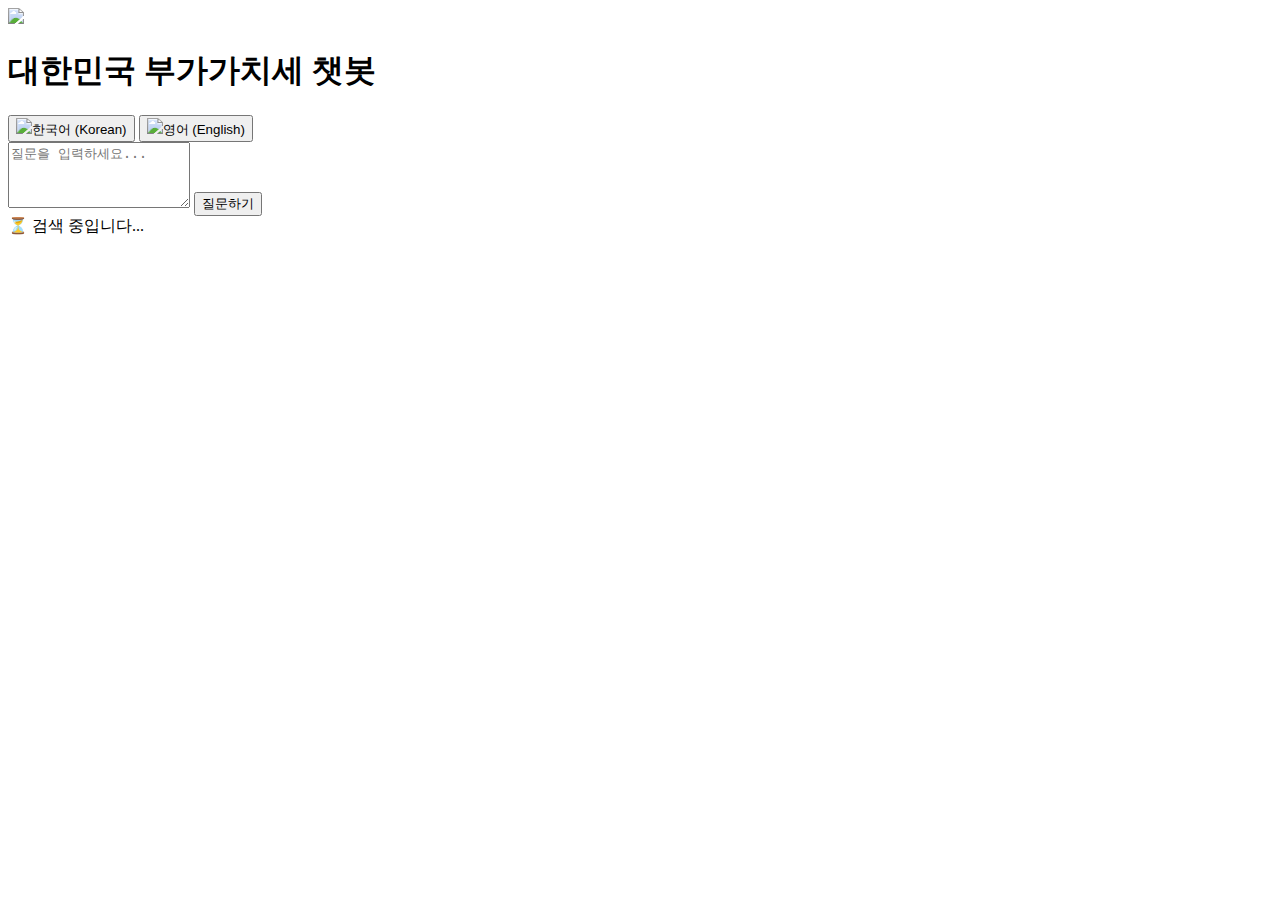
==== static/index.html @ e526a789 "Rename index.html to static/index.html" ====
<!DOCTYPE html>
<html lang="ko">
<head>
  <meta charset="UTF-8" />
  <meta name="viewport" content="width=device-width, initial-scale=1.0" />
  <title>VAT GPT Chatbot</title>
  <script defer src="/static/app.js"></script>
  <link href="https://cdn.jsdelivr.net/npm/tailwindcss@2.2.19/dist/tailwind.min.css" rel="stylesheet">
</head>
<body class="bg-gray-100 min-h-screen flex flex-col items-center py-10 px-4">
  <div class="w-full max-w-2xl bg-white p-6 rounded-xl shadow-lg">
    <div class="flex items-center space-x-2 mb-4">
      <img src="https://flagcdn.com/w40/kr.png" class="inline-block w-6">
      <h1 id="title" class="text-2xl font-bold">대한민국 부가가치세 챗봇</h1>
    </div>
    <div class="flex space-x-2 mb-4">
      <button id="lang-ko" onclick="setLang('ko')" class="bg-blue-600 text-white px-3 py-1 rounded">
        <img src="https://flagcdn.com/w40/kr.png" class="inline-block w-5 mr-1">한국어 (Korean)
      </button>
      <button id="lang-en" onclick="setLang('en')" class="bg-gray-300 px-3 py-1 rounded">
        <img src="https://flagcdn.com/w40/gb.png" class="inline-block w-5 mr-1">영어 (English)
      </button>
    </div>
    <textarea id="question" rows="4" class="w-full p-3 border border-gray-300 rounded-lg mb-4" placeholder="질문을 입력하세요..."></textarea>
    <button id="ask-btn" onclick="ask()" class="bg-blue-600 text-white px-4 py-2 rounded hover:bg-blue-700">질문하기</button>
    <div id="loading-msg" class="mt-4 text-gray-500 hidden">⏳ 검색 중입니다...</div>
    <div id="answer" class="mt-2 whitespace-pre-wrap bg-gray-50 p-4 border rounded-lg text-gray-800 min-h-[100px]"></div>
    <div id="references" class="mt-2 text-sm text-gray-700"></div>
    <div id="ref-detail" class="mt-4 text-sm space-y-2"></div>
  </div>
</body>
</html>
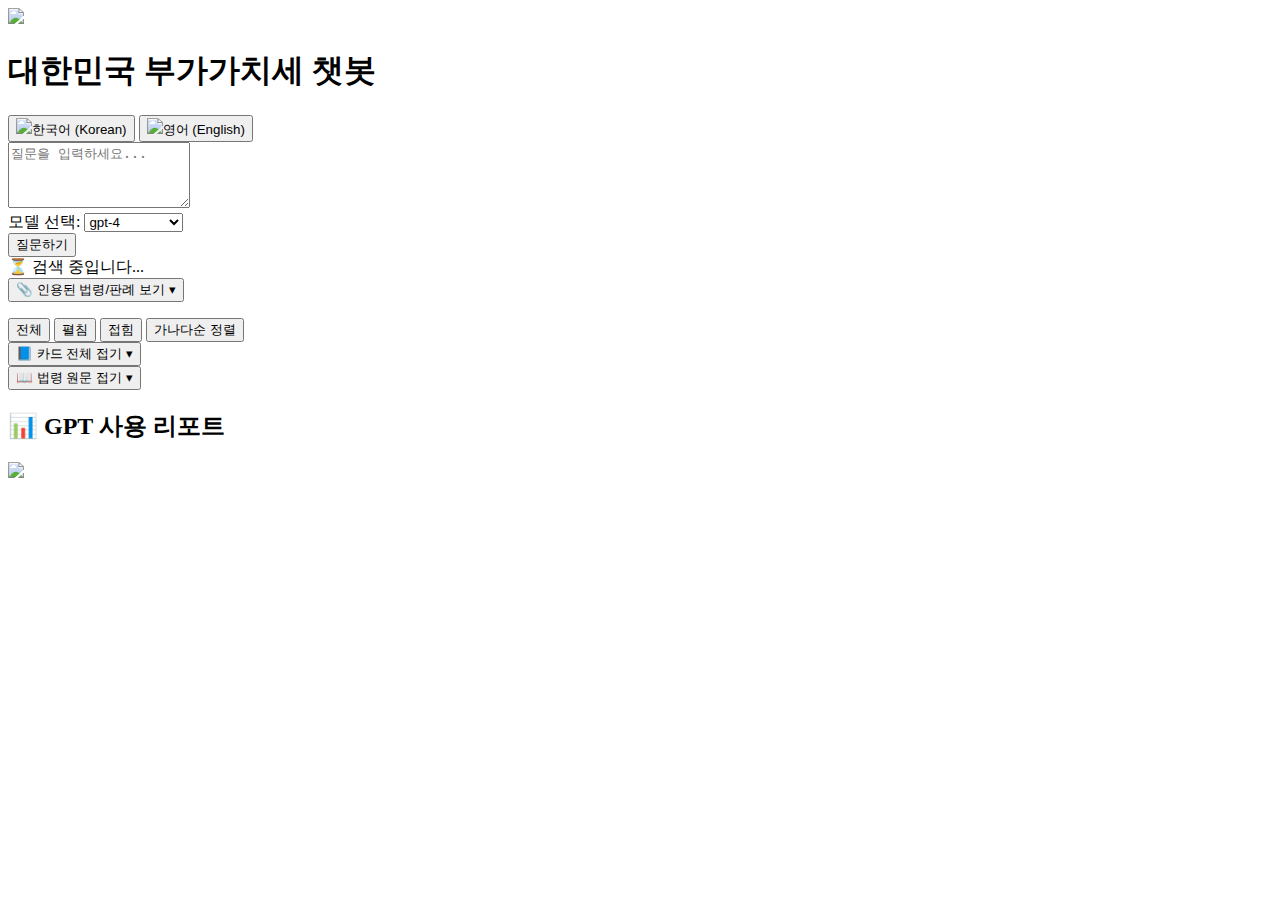
==== commit 707d066a: "Update index.html" ====
--- a/static/index.html
+++ b/static/index.html
@@ -6,27 +6,68 @@
   <title>VAT GPT Chatbot</title>
   <script defer src="/static/app.js"></script>
   <link href="https://cdn.jsdelivr.net/npm/tailwindcss@2.2.19/dist/tailwind.min.css" rel="stylesheet">
+  <style>
+    .active-filter {
+      border: 2px solid #2563eb;
+      background-color: #e0f2fe;
+    }
+  </style>
 </head>
-<body class="bg-gray-100 min-h-screen flex flex-col items-center py-10 px-4">
-  <div class="w-full max-w-2xl bg-white p-6 rounded-xl shadow-lg">
-    <div class="flex items-center space-x-2 mb-4">
-      <img src="https://flagcdn.com/w40/kr.png" class="inline-block w-6">
-      <h1 id="title" class="text-2xl font-bold">대한민국 부가가치세 챗봇</h1>
+<body class="bg-gray-100 min-h-screen flex justify-center py-10 px-4">
+  <div class="flex w-full max-w-6xl gap-8">
+    <!-- 챗봇 본체 -->
+    <div class="flex-1 bg-white p-6 rounded-xl shadow-lg">
+      <div class="flex items-center space-x-2 mb-4">
+        <img src="https://flagcdn.com/w40/kr.png" class="inline-block w-6">
+        <h1 id="title" class="text-2xl font-bold">대한민국 부가가치세 챗봇</h1>
+      </div>
+      <div class="flex space-x-2 mb-4">
+        <button id="lang-ko" onclick="setLang('ko')" class="bg-blue-600 text-white px-3 py-1 rounded">
+          <img src="https://flagcdn.com/w40/kr.png" class="inline-block w-5 mr-1">한국어 (Korean)
+        </button>
+        <button id="lang-en" onclick="setLang('en')" class="bg-gray-300 px-3 py-1 rounded">
+          <img src="https://flagcdn.com/w40/gb.png" class="inline-block w-5 mr-1">영어 (English)
+        </button>
+      </div>
+      <textarea id="question" rows="4" class="w-full p-3 border border-gray-300 rounded-lg mb-4" placeholder="질문을 입력하세요..."></textarea>
+      <div class="mb-3">
+        <label for="model" class="text-sm font-medium mr-2">모델 선택:</label>
+        <select id="model" class="border p-1 rounded text-sm">
+          <option value="gpt-3.5-turbo">gpt-3.5-turbo</option>
+          <option value="gpt-4" selected>gpt-4</option>
+        </select>
+      </div>
+      <div id="error-msg" class="text-red-600 mt-2 hidden text-sm font-medium"></div>
+      <button id="ask-btn" onclick="ask()" class="bg-blue-600 text-white px-4 py-2 rounded hover:bg-blue-700">질문하기</button>
+      <div id="loading-msg" class="mt-4 text-gray-500 hidden">⏳ 검색 중입니다...</div>
+      <div id="result-container" class="hidden mt-4">
+        <div id="answer" class="whitespace-pre-wrap bg-gray-50 p-4 border rounded-lg text-gray-800 min-h-[100px]"></div>
+        <div class="mt-4">
+          <button id="toggle-references" class="text-sm text-blue-600 hover:underline">📎 인용된 법령/판례 보기 ▾</button>
+          <ul id="references" class="mt-2 ml-4 list-disc text-sm text-blue-700"></ul>
+        </div>
+        <div class="mt-4 flex gap-3 text-sm">
+          <button id="filter-all" class="filter-btn px-2 py-1 border rounded bg-blue-100 hover:bg-blue-200">전체</button>
+          <button id="filter-open" class="filter-btn px-2 py-1 border rounded bg-green-100 hover:bg-green-200">펼침</button>
+          <button id="filter-closed" class="filter-btn px-2 py-1 border rounded bg-red-100 hover:bg-red-200">접힘</button>
+          <button id="sort-alpha" class="filter-btn bg-gray-200 px-2 py-1 rounded">가나다순 정렬</button>
+        </div>
+        <button id="toggle-cards" class="mt-4 text-sm text-blue-600 hover:underline">📘 카드 전체 접기 ▾</button>
+        <div id="ref-detail" class="mt-4 text-sm space-y-2"></div>
+        <div id="law-tree" class="mt-4 text-sm"></div>
+        <button id="toggle-lawtext" class="mt-4 text-sm text-blue-600 hover:underline">📖 법령 원문 접기 ▾</button>
+        <div id="law-text" class="mt-4 text-sm bg-gray-50 border p-3 rounded whitespace-pre-wrap text-gray-800"></div>
+        <div class="mt-6">
+          <h2 class="font-semibold text-sm text-gray-700">📊 GPT 사용 리포트</h2>
+          <img src="/static/report.png" class="mt-2 rounded shadow border" />
+        </div>
+      </div>
     </div>
-    <div class="flex space-x-2 mb-4">
-      <button id="lang-ko" onclick="setLang('ko')" class="bg-blue-600 text-white px-3 py-1 rounded">
-        <img src="https://flagcdn.com/w40/kr.png" class="inline-block w-5 mr-1">한국어 (Korean)
-      </button>
-      <button id="lang-en" onclick="setLang('en')" class="bg-gray-300 px-3 py-1 rounded">
-        <img src="https://flagcdn.com/w40/gb.png" class="inline-block w-5 mr-1">영어 (English)
-      </button>
-    </div>
-    <textarea id="question" rows="4" class="w-full p-3 border border-gray-300 rounded-lg mb-4" placeholder="질문을 입력하세요..."></textarea>
-    <button id="ask-btn" onclick="ask()" class="bg-blue-600 text-white px-4 py-2 rounded hover:bg-blue-700">질문하기</button>
-    <div id="loading-msg" class="mt-4 text-gray-500 hidden">⏳ 검색 중입니다...</div>
-    <div id="answer" class="mt-2 whitespace-pre-wrap bg-gray-50 p-4 border rounded-lg text-gray-800 min-h-[100px]"></div>
-    <div id="references" class="mt-2 text-sm text-gray-700"></div>
-    <div id="ref-detail" class="mt-4 text-sm space-y-2"></div>
+
+    <!-- 🆕 오른쪽 패널: 최근 질문 -->
+    <aside id="recent-questions" class="w-80 text-sm text-gray-700 bg-white p-4 rounded-xl shadow h-fit">
+      <!-- JS로 채워짐 -->
+    </aside>
   </div>
 </body>
 </html>
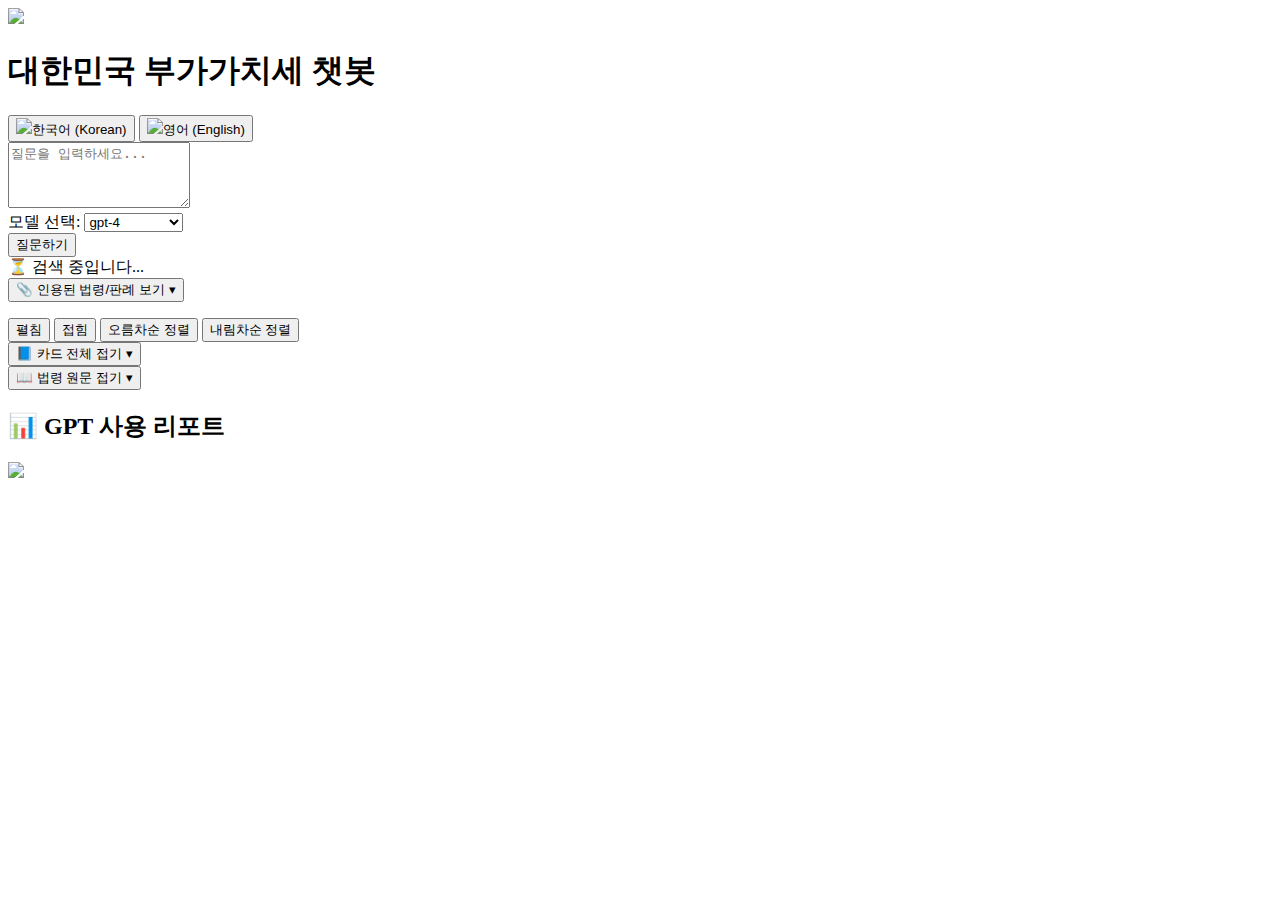
==== commit e9af53c2: "Add files via upload" ====
--- a/static/index.html
+++ b/static/index.html
@@ -4,7 +4,7 @@
   <meta charset="UTF-8" />
   <meta name="viewport" content="width=device-width, initial-scale=1.0" />
   <title>VAT GPT Chatbot</title>
-  <script defer src="/static/app.js"></script>
+  <script defer src="/static/app.js?v=3"></script>
   <link href="https://cdn.jsdelivr.net/npm/tailwindcss@2.2.19/dist/tailwind.min.css" rel="stylesheet">
   <style>
     .active-filter {
@@ -47,11 +47,13 @@
           <ul id="references" class="mt-2 ml-4 list-disc text-sm text-blue-700"></ul>
         </div>
         <div class="mt-4 flex gap-3 text-sm">
-          <button id="filter-all" class="filter-btn px-2 py-1 border rounded bg-blue-100 hover:bg-blue-200">전체</button>
+          <!-- <button id="filter-all" class="filter-btn px-2 py-1 border rounded bg-blue-100 hover:bg-blue-200">전체</button> -->
           <button id="filter-open" class="filter-btn px-2 py-1 border rounded bg-green-100 hover:bg-green-200">펼침</button>
           <button id="filter-closed" class="filter-btn px-2 py-1 border rounded bg-red-100 hover:bg-red-200">접힘</button>
-          <button id="sort-alpha" class="filter-btn bg-gray-200 px-2 py-1 rounded">가나다순 정렬</button>
+          <button id="sort-asc" class="filter-btn bg-blue-200 px-2 py-1 rounded">오름차순 정렬</button>
+          <button id="sort-desc" class="filter-btn bg-gray-200 px-2 py-1 rounded">내림차순 정렬</button> <!-- ✅ 추가 -->
         </div>
+        
         <button id="toggle-cards" class="mt-4 text-sm text-blue-600 hover:underline">📘 카드 전체 접기 ▾</button>
         <div id="ref-detail" class="mt-4 text-sm space-y-2"></div>
         <div id="law-tree" class="mt-4 text-sm"></div>
@@ -59,15 +61,15 @@
         <div id="law-text" class="mt-4 text-sm bg-gray-50 border p-3 rounded whitespace-pre-wrap text-gray-800"></div>
         <div class="mt-6">
           <h2 class="font-semibold text-sm text-gray-700">📊 GPT 사용 리포트</h2>
-          <img src="/static/report.png" class="mt-2 rounded shadow border" />
+          <img id="gpt-report-img" src="/static/report.png" class="mt-2 rounded shadow border transition-opacity duration-300" style="opacity: 1;" />
+          
         </div>
       </div>
     </div>
-
-    <!-- 🆕 오른쪽 패널: 최근 질문 -->
     <aside id="recent-questions" class="w-80 text-sm text-gray-700 bg-white p-4 rounded-xl shadow h-fit">
       <!-- JS로 채워짐 -->
     </aside>
   </div>
+  <!-- <div id="recent-questions" class="mt-6 text-sm"></div> -->
 </body>
 </html>
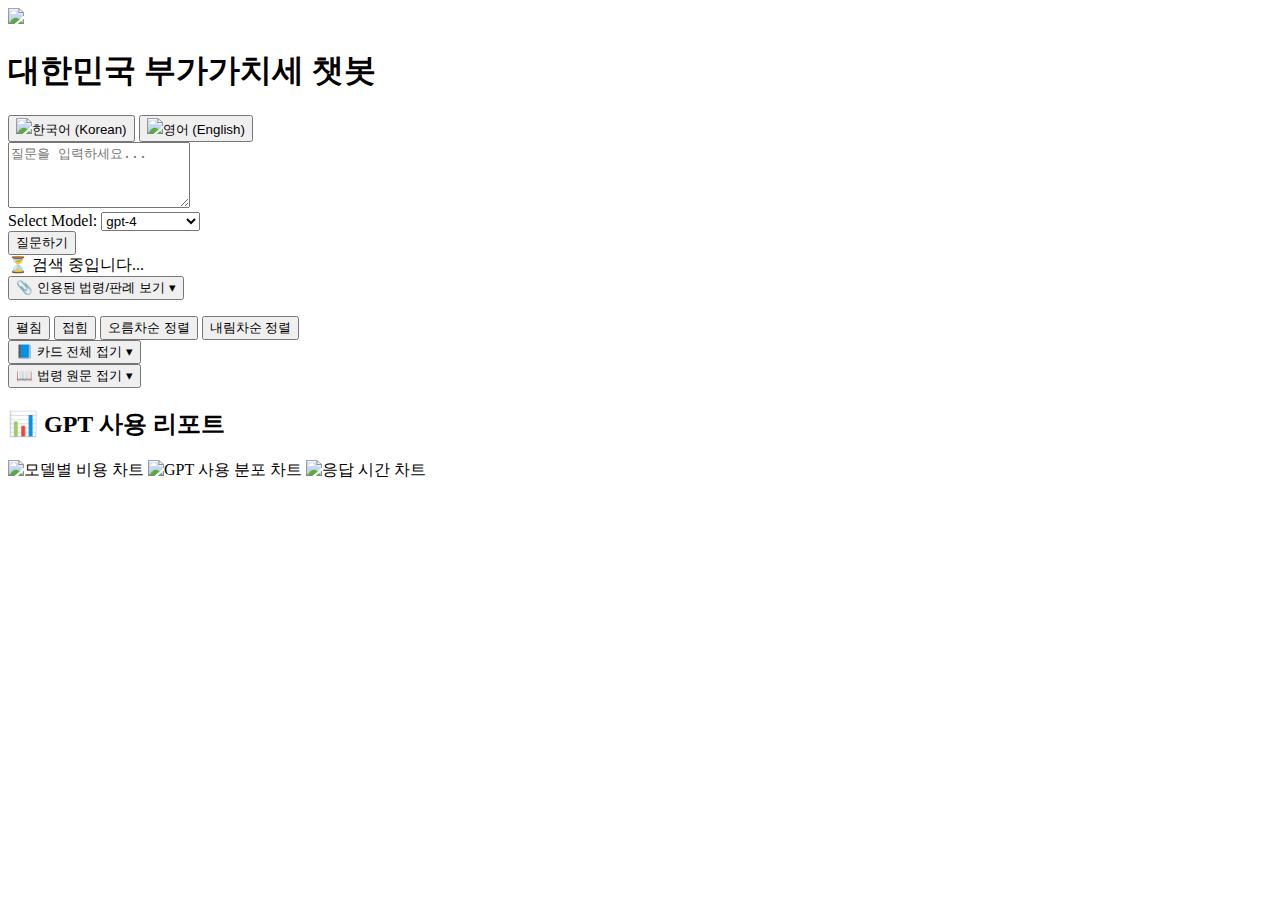
==== commit 71ca4312: "Add files via upload" ====
--- a/static/index.html
+++ b/static/index.html
@@ -4,7 +4,7 @@
   <meta charset="UTF-8" />
   <meta name="viewport" content="width=device-width, initial-scale=1.0" />
   <title>VAT GPT Chatbot</title>
-  <script defer src="/static/app.js?v=3"></script>
+  <script defer src="/static/app.js?v=1"></script>
   <link href="https://cdn.jsdelivr.net/npm/tailwindcss@2.2.19/dist/tailwind.min.css" rel="stylesheet">
   <style>
     .active-filter {
@@ -31,7 +31,7 @@
       </div>
       <textarea id="question" rows="4" class="w-full p-3 border border-gray-300 rounded-lg mb-4" placeholder="질문을 입력하세요..."></textarea>
       <div class="mb-3">
-        <label for="model" class="text-sm font-medium mr-2">모델 선택:</label>
+        <label for="model" class="text-sm font-medium mr-2">Select Model:</label>
         <select id="model" class="border p-1 rounded text-sm">
           <option value="gpt-3.5-turbo">gpt-3.5-turbo</option>
           <option value="gpt-4" selected>gpt-4</option>
@@ -61,7 +61,12 @@
         <div id="law-text" class="mt-4 text-sm bg-gray-50 border p-3 rounded whitespace-pre-wrap text-gray-800"></div>
         <div class="mt-6">
           <h2 class="font-semibold text-sm text-gray-700">📊 GPT 사용 리포트</h2>
-          <img id="gpt-report-img" src="/static/report.png" class="mt-2 rounded shadow border transition-opacity duration-300" style="opacity: 1;" />
+          <div class="grid grid-cols-1 gap-4 mt-3">
+            <img src="/static/chart_cost.png" alt="모델별 비용 차트" class="rounded shadow border transition-opacity duration-300"/>
+            <img src="/static/chart_usage.png" alt="GPT 사용 분포 차트" class="rounded shadow border transition-opacity duration-300"/>
+            <img src="/static/chart_time.png" alt="응답 시간 차트" class="rounded shadow border transition-opacity duration-300"/>
+          </div>
+          
           
         </div>
       </div>
